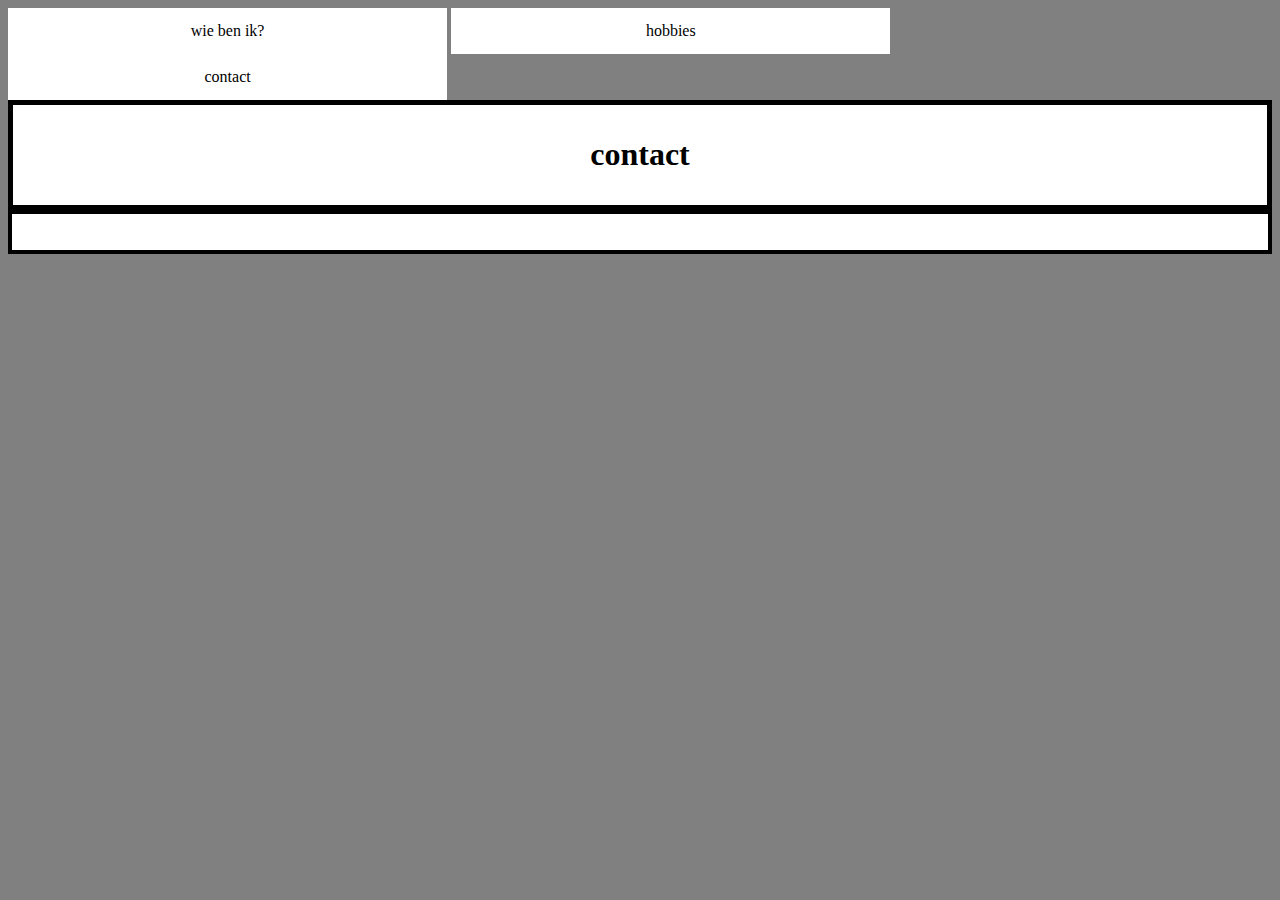
==== contact.html @ 73309216 "portfolio website" ====
<!DOCTYPE html>
<html>
    <head>
        <link rel="stylesheet" href="stylesheet.css">
        <title>Steven Hoogesteger</title>
    </head>
<body>
    <a href="wie ben ik.html" class="button1">wie ben ik?</a>
    <a href="hobbies.html" class="button1">hobbies</a>
    <a href="contact.html" class="button1">contact</a>
        
       <div class="a">
           <h1> contact</h1>
       </div> 
 
     <div class="b">            
     
        
    
     

     </p>
        
</div>
        
             
</body>
</html>
---- stylesheet.css ----
div.a {
    max-width: 1250px;
    text-align: center;
    margin: center;
    border-style: solid;
    border-width: 5px; 
    border-color: black;
    background-color: white;
    padding: 10px;
    margin: 0 auto;
 }
  body{
        background-color: gray}
 div.b  {
    margin: left;
    max-width: 1250px;
        border: 4px solid black;
        text-align: center;
        margin: 0 auto;
   
    background: white;
    padding: 10px;
}

table {
    font-family: arial, sans-serif;
    border-collapse: collapse;
    width: 100%;
}

td, th {
    border: 1px solid #dddddd;
    text-align: left;
    padding: 8px;
}

tr:nth-child(even) {
    background-color: #dddddd;
}



.button1 {
    background-color:white; 
    border: 0px solid black;
    color: black;
    padding: 14px 30px;
    
    text-align: center;
    text-decoration: none;
    display: inline-block;
    font-size: 16px;  
    width: 30%
}

.button2 {
    background-color:white; 
    border: 0px solid black;
    color: black;
    padding: 14px 30px;
    
    text-align: center;
    text-decoration: none;
    display: inline-block;
    font-size: 16px;  
    width: 30%
}
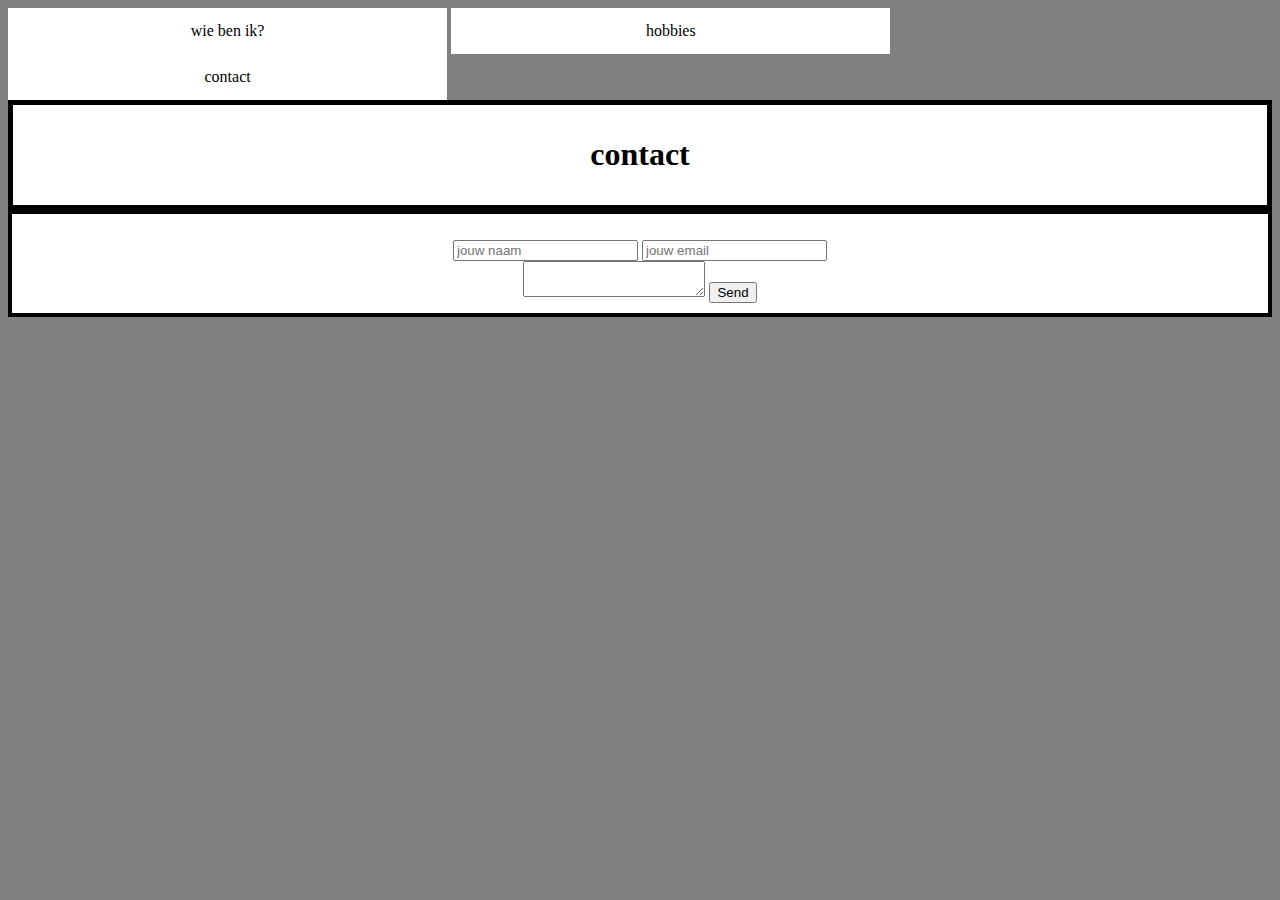
==== commit c407395e: "het formulier" ====
--- a/contact.html
+++ b/contact.html
@@ -5,7 +5,7 @@
         <title>Steven Hoogesteger</title>
     </head>
 <body>
-    <a href="wie ben ik.html" class="button1">wie ben ik?</a>
+    <a href="index" class="button1">wie ben ik?</a>
     <a href="hobbies.html" class="button1">hobbies</a>
     <a href="contact.html" class="button1">contact</a>
         
@@ -20,7 +20,17 @@
      
 
      </p>
-        
+     
+     
+     <form action="https://formspree.io/st.hoogesteger@gmail.com"
+     method="POST">
+   <input type="text" name="name" placeholder="jouw naam">
+   <input type="email" name="_replyto"placeholder="jouw email">
+   <br>
+   <textarea name = "message" placeholder="je bericht"> </textarea>
+   <input type="submit" value="Send">
+
+</form>
 </div>
         
              
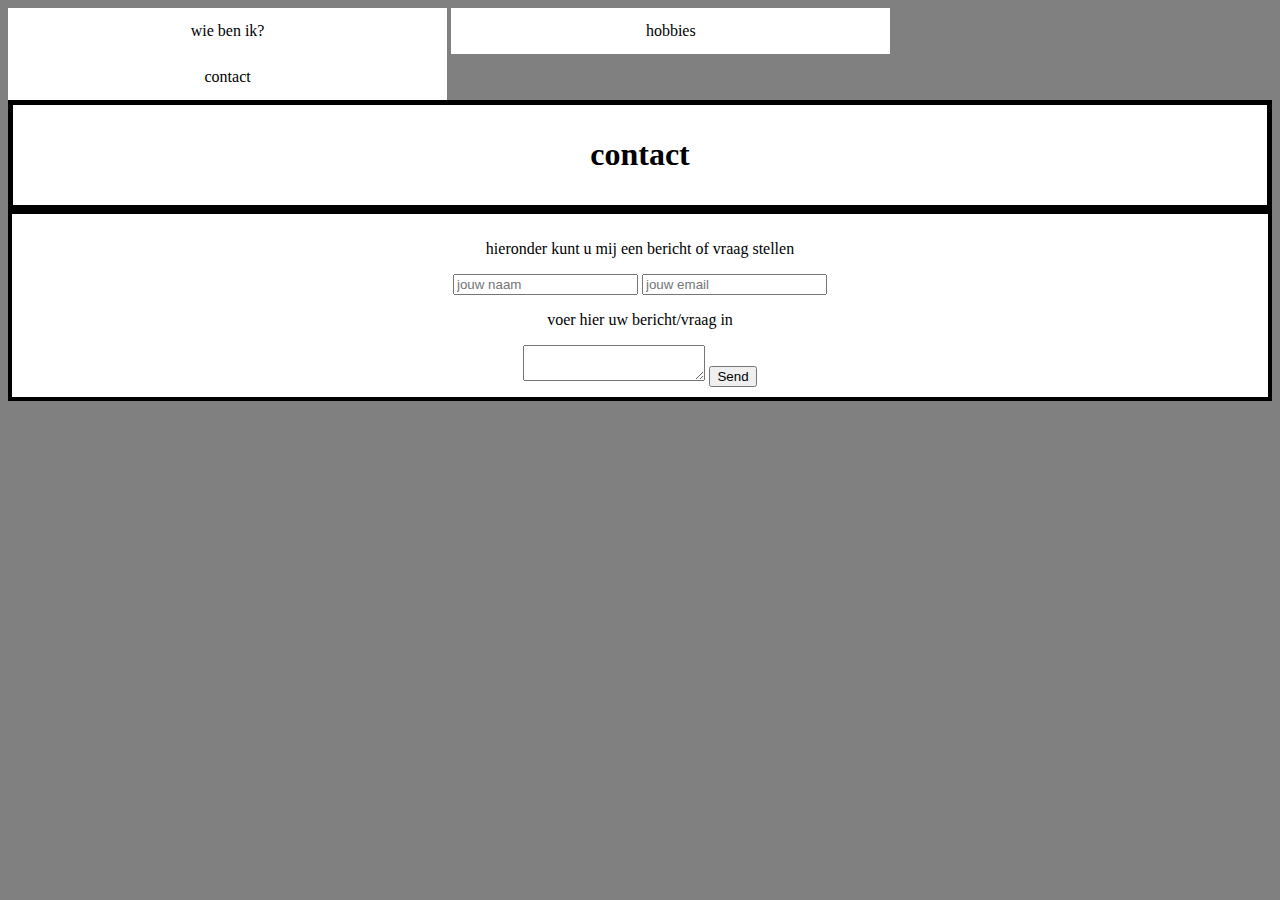
==== commit ad143dc8: "4.1" ====
--- a/contact.html
+++ b/contact.html
@@ -21,12 +21,13 @@
 
      </p>
      
-     
+     <p>hieronder kunt u mij een bericht of vraag stellen</p>
      <form action="https://formspree.io/st.hoogesteger@gmail.com"
      method="POST">
    <input type="text" name="name" placeholder="jouw naam">
    <input type="email" name="_replyto"placeholder="jouw email">
    <br>
+   <p> voer hier uw bericht/vraag in</p>
    <textarea name = "message" placeholder="je bericht"> </textarea>
    <input type="submit" value="Send">
 
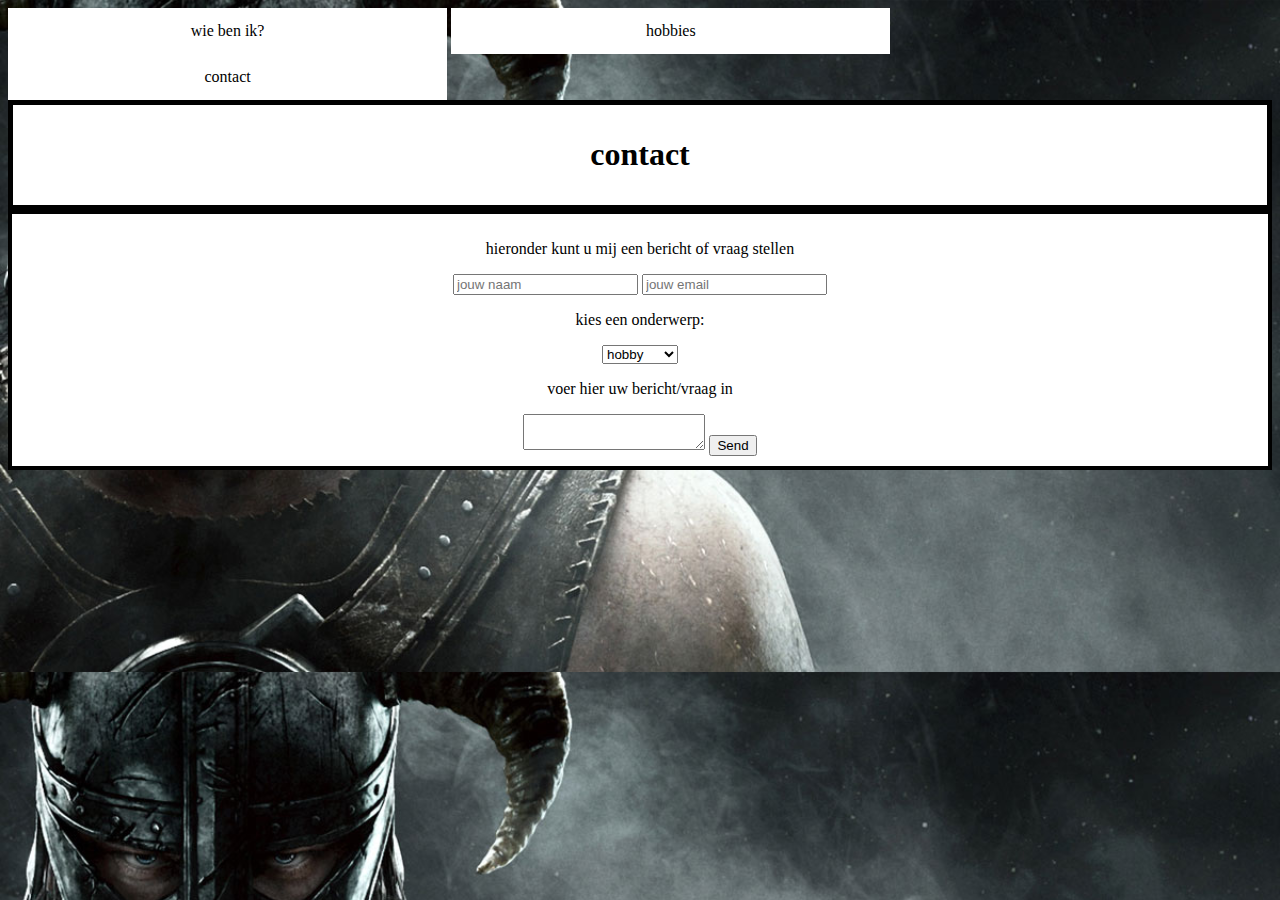
==== commit 058d55ee: "4.4" ====
--- a/contact.html
+++ b/contact.html
@@ -5,7 +5,7 @@
         <title>Steven Hoogesteger</title>
     </head>
 <body>
-    <a href="index" class="button1">wie ben ik?</a>
+    <a href="index.html" class="button1">wie ben ik?</a>
     <a href="hobbies.html" class="button1">hobbies</a>
     <a href="contact.html" class="button1">contact</a>
         
@@ -27,6 +27,14 @@
    <input type="text" name="name" placeholder="jouw naam">
    <input type="email" name="_replyto"placeholder="jouw email">
    <br>
+  <p>kies een onderwerp: </p> 
+   <select name="cars">
+        <option value="hobby">hobby</option>
+        <option value="werk">werk</option>
+        <option value="opleiding">opleiding</option>
+        <option value="overig">overig</option>
+    </select>
+     <br>     
    <p> voer hier uw bericht/vraag in</p>
    <textarea name = "message" placeholder="je bericht"> </textarea>
    <input type="submit" value="Send">
--- a/stylesheet.css
+++ b/stylesheet.css
@@ -12,7 +12,8 @@
     margin: 0 auto;
  }
   body{
-        background-color: gray}
+    background-image: url("gifs images/skyrim.jpg");
+    background-size: cover;}
  div.b  {
     margin: left;
     max-width: 1250px;
@@ -39,7 +40,7 @@
 tr:nth-child(even) {
     background-color: #dddddd;
 }
-
+tr:hover {background-color:blue;}
 
 
 .button1 {
